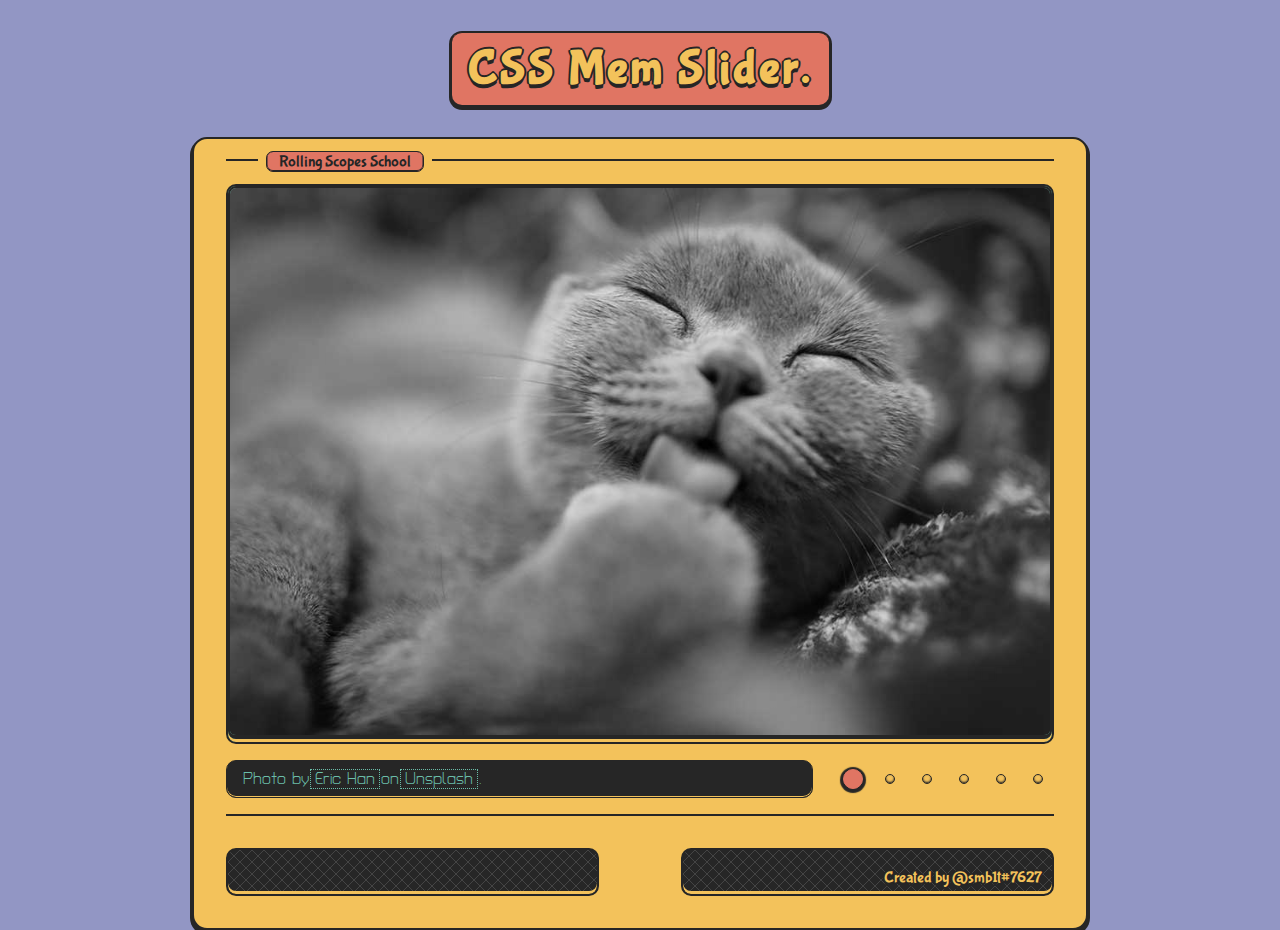
==== cssMemSlider/index.html @ 33104c0e "fix: change files structure (Mon, May 16, 2022 10:33:06 PM)" ====
<!DOCTYPE html>
<html lang="en">
  <head>
    <meta charset="UTF-8" />
    <meta http-equiv="X-UA-Compatible" content="IE=edge" />
    <meta name="viewport" content="width=device-width, initial-scale=1.0" />
    <title>CSS Mem Slider</title>
    <link rel="apple-touch-icon" sizes="180x180" href="/apple-touch-icon.png">
    <link rel="icon" type="image/png" sizes="32x32" href="/favicon-32x32.png">
    <link rel="icon" type="image/png" sizes="16x16" href="/favicon-16x16.png">
    <link rel="manifest" href="/site.webmanifest">
    <link rel="preconnect" href="https://fonts.googleapis.com">
    <link rel="preconnect" href="https://fonts.gstatic.com" crossorigin>
    <link href="https://fonts.googleapis.com/css2?family=Bubblegum+Sans&family=Turret+Road&display=swap" rel="stylesheet">
    <link rel="stylesheet" href="css/style.css" />
  </head>
  <body>
    <header>
      <h1>CSS Mem Slider.</h1>
    </header>
    <main>
      <div class="slider">
        <div class="slider__topbar flex-container">
          <hr>
          <span>Rolling Scopes School</span>
          <hr>
        </div>
        <input id="slide-1" type="radio" name="slides" checked/>
        <input id="slide-2" type="radio" name="slides"/>
        <input id="slide-3" type="radio" name="slides"/>
        <input id="slide-4" type="radio" name="slides"/>
        <input id="slide-5" type="radio" name="slides"/>
        <input id="slide-6" type="radio" name="slides"/>
        <ul class="slider__images flex-container">
          <li>
            <picture>
              <img src="images/eric-han-Hd7vwFzZpH0-unsplash-960.jpg" alt="Photo by Eric Han on Unsplash"/>
            </picture>
          </li>
          <li>
            <picture>
              <img src="images/jacalyn-beales-CKsDMYPDgCs-unsplash-960.jpg" alt="Photo by Jacalyn Beales on Unsplash"/>
            </picture>
          </li>
          <li>
            <picture>
              <img src="images/manki-kim-2Nca6Aum17o-unsplash-960.jpg" alt="Photo by Manki Kim on Unsplash"/>
            </picture>
          </li>
          <li>
            <picture>
              <img src="images/marko-blazevic-zBvVuRJ71vU-unsplash-960.jpg" alt="Photo by Marko Blažević on Unsplash"/>
            </picture>
          </li>
          <li>
            <picture>
              <img src="images/tran-mau-tri-tam--81lVsfM4gQ-unsplash-960.jpg"  alt="Photo by Tran Mau Tri Tam on Unsplash"/>
            </picture>
          </li>
          <li>
            <picture>
              <img src="images/yang-shuo-G4A14c4leT4-unsplash-960.jpg"  alt="Photo by Yang Shuo on Unsplash"/>
            </picture>
          </li>
          
        </ul>
        <div class="slider__controls flex-container">
          <ul class="slider__captions flex-container">
            <li><p><span>Photo by<a href="https://unsplash.com/@madeyes" target="_blank">Eric Han</a>on<a href="https://unsplash.com/" target="_blank">Unsplash</a>.</span></p></li>
            <li><p><span>Photo by <a href="https://unsplash.com/@jacalynbeales" target="_blank">Jacalyn Beales</a> on <a href="https://unsplash.com/" target="_blank">Unsplash</a>.</span></p></li>
            <li><p><span>Photo by <a href="https://unsplash.com/@kimdonkey" target="_blank">Manki Kim</a> on <a href="https://unsplash.com/" target="_blank">Unsplash</a>.</span></p></li>
            <li><p><span>Photo by <a href="https://unsplash.com/@kerber" target="_blank">Marko Blažević</a> on <a href="https://unsplash.com/" target="_blank">Unsplash</a>.</span></p></li>
            <li><p><span>Photo by <a href="https://unsplash.com/@tranmautritam" target="_blank">Tran Mau Tri Tam</a> on <a href="https://unsplash.com/" target="_blank">Unsplash</a>.</span></p></li>
            <li><p><span>Photo by <a href="https://unsplash.com/@yangshuo" target="_blank">Yang Shuo</a> on <a href="https://unsplash.com/" target="_blank">Unsplash</a>.</span></p></li>
          </ul>
          <ul class="slider__navigation flex-container">
            <li>
              <label for="slide-1"><span></span></label>
            </li>
            <li>
              <label for="slide-2"><span></span></label>
            </li>
            <li>
              <label for="slide-3"><span></span></label>
            </li>
            <li>
              <label for="slide-4"><span></span></label>
            </li>
            <li>
              <label for="slide-5"><span></span></label>
            </li>
            <li>
              <label for="slide-6"><span></span></label>
            </li>            
          </ul>
        </div>
        <div class="slider__bottombar flex-container">
          <div></div>
          <div class="flex-container"><span>Created by @smb1t#7627</span></div>
        </div>
      </div>
    </main>
  </body>
</html>
---- cssMemSlider/css/style.css ----
/* 
  CSS Mem slider

  1200px => 75rem
  960px => 60rem
  640px => 40rem
*/

:root {
  /* Sizes */
    --container-width: 60rem;
    --container-gap: 2rem;
    --navigation__gap: .3125rem; /* 10px */
    --button--size: 2rem;

  /* Colora */
  --color--1: #E07563;
  --color--2: #9296C4;
  --color--3: #6BBEAA;
/*   --color--4: #7FC3D0; */
  --color--5: #F3C25B;
  --color--6: #D2DE11;
  --color--7: #262626;
  --color--link: var(--color--1);
  --shadow--main: inset 0 -.1875rem var(--color--5);
}

* {
  box-sizing: border-box;
}

body,
ul,
figure,
figcaption,
picture,
p,
h1,
h3 {
  margin: 0;
  padding: 0;
}

html {
  height: 100%;
}

body {
  font-family: 'Bubblegum Sans', cursive;
  background: var(--color--2);
  color: var(--color--7);
}

picture {
  display: block;
  font-size: 0; /* fix fantom bottom margin */
}

img {
  margin: 0;
  width: 100%;
}

ul {
  list-style-type: none;
}

a {
  display: inline-block;
  padding: 0 .25rem;
  margin: 0 .0625rem;
  border: 0 dotted transparent;
  border-width: 0.0625rem;
  text-decoration: none;
  color: currentColor;  
  transition: all .2s ease-out;
  border-color: currentColor;
}

a:hover {
  color: var(--color--6);
}

[type="radio"] {
  display: flex;
  width: 0;
  height: 0;
  margin: 0;
}

header {
  padding: 2rem var(--container-gap);
  text-align: center;
}

h1 {
  display: inline-block;
  padding: 0.5rem 1rem;
  font-size: 3rem;
  letter-spacing: .1875rem;
  color: var(--color--5);
  text-shadow:  0 0.125rem 0 var(--color--7),
                0 -0.125rem 0 var(--color--7),
                0.125rem 0 0 var(--color--7),
                -0.125rem 0 0 var(--color--7),
                0 0 0.125rem var(--color--7),
                0 0.25rem 0 var(--color--7);
  background: var(--color--1);
  border: 0 solid var(--color--7);
  border-top-width: 0.0625rem;
  border-radius: 0.625rem;
  box-shadow: 0 2px 0 3px var(--color--7);
}

/* 
  Container 
*/

header,
main {
  max-width: var(--container-width);
  margin: 0 auto;
}

main {
  padding: 0 var(--container-gap);
}

.flex-container {
  display: flex;
}

.slider {
  padding: .75rem 2rem 1rem;
  background: var(--color--5);
  border: 0.125rem solid var(--color--7);
  border-radius: 0.9375rem;
  box-shadow: 0 3px 0 2px var(--color--7), 0 50px 0px -35px var(--color--7);
}

.slider__topbar {
  padding-bottom: 0.25rem;
}

.slider__topbar span {
  display: inline-block;
  margin: 0 .5rem .5rem;
  padding: 0 .75rem;
  background-color: var(--color--1);
  border: .0625rem solid var(--color--7);
  border-radius: 7px;
  box-shadow: inset 0 -.03125rem 0 .03125rem var(--color--7);
}

.slider__topbar hr {
  height: 0;
  border: 1px solid var(--color--7);
}

.slider__topbar > hr:first-child {
  width: 2rem;
}

.slider__topbar > hr:last-child {
   flex: 1 1 auto;
}

/* 
  Images 
*/

.slider__images {
  margin-bottom: 1rem;
  padding: 0 0 .1875rem;
  background: var(--color--3);
  border: 0.125rem solid var(--color--7);
  border-radius: .625rem;
  box-shadow: var(--shadow--main);
}

.slider__images > li {
  opacity: 0;
  visibility: hidden;
  /* animation: flash .5s; */
}

.slider__images > li:nth-child(1) {
  margin-left: 0;
}

.slider__images > li:nth-child(2),
.slider__images > li:nth-child(3),
.slider__images > li:nth-child(4),
.slider__images > li:nth-child(5),
.slider__images > li:nth-child(6) {
  margin-left: -100%;  
}

img {
  filter: grayscale(1);
}

picture {
  border-radius: .5rem;
  border: 0 solid var(--color--7);
  border-width: 0.125rem 0.125rem 0.25rem 0.125rem;
  overflow: hidden;
}

/* 
  Captions 
*/

.slider__captions {
  margin: 0;
  padding: .5rem 1rem;
  background: var(--color--7);
  border: .0625rem solid var(--color--7);
  border-radius: 10px;
  box-shadow: inset 0 -.0625rem 0 0 var(--color--5);

}

.slider__captions p {
  display: inline-block;
  font-family: 'Turret Road', cursive;
  color: var(--color--3)
}

.slider__captions li {
  display: flex;
  align-items: center;
  width: 100%;
  flex: 1 0 auto;
  opacity: 0;
  visibility: hidden;
}

.slider__captions > li:nth-child(2),
.slider__captions > li:nth-child(3),
.slider__captions > li:nth-child(4),
.slider__captions > li:nth-child(5),
.slider__captions > li:nth-child(6) {
  margin-left: -100%;  
}

/* 
  Navigation 
*/

.slider__controls {
  margin-bottom: 1rem;
}

.slider__navigation {
  flex-direction: row;
}

.slider__navigation li:not(:last-child) {
  margin-right: var(--navigation__gap);
}

label {
  display: flex;
  justify-content: center;
  align-items: center;
  width: 2rem;
  height: var(--button--size);
  cursor: pointer;
}

label span {
  display: block;
  width: .625rem;
  height: .625rem;
  margin: 0 .3125rem;
  border: 0.0625rem solid var(--color--7);
  border-radius: 50%;
  box-shadow: inset 0 -1px 2px 0px var(--color--7);
  transition: all .2s ease-out;
}

label:hover span {
  width: 1.0rem;
  height: 1.0rem;
}

/* 
  Bottom bar
*/

.slider__bottombar {
  justify-content: space-between;
  padding: 2rem 0 1rem;
  border: 0 solid var(--color--7);
  border-top-width: 2px
}

.slider__bottombar div {
  width: 45%;
  height: 3rem;
  background: linear-gradient(45deg, rgba(38,38,38,0) 46%,rgb(68,68,68) 46% 54%,rgba(38,38,38,0) 54%),
              linear-gradient(-45deg, rgba(38,38,38,0) 46%,rgb(68,68,68) 46% 54%,rgba(38,38,38,0) 54%);
  background-size: .75rem .75rem;
  background-color: var(--color--7);
  border-radius: 10px;
  border: .125rem solid var(--color--7);
  box-shadow: var(--shadow--main);
}

.slider__bottombar > :last-child {
  justify-content: flex-end;
  align-items: flex-end;
}

.slider__bottombar span {
  margin: 0 10px 7px 0;
  text-shadow: 0 0.125rem 0 var(--color--7), 
               0 -0.125rem 0 var(--color--7), 
               0.125rem 0 0 var(--color--7), 
               -0.125rem 0 0 var(--color--7), 
               0 0 0.125rem var(--color--7), 
               0 0.25rem 0 var(--color--7);
  color: var(--color--5);
}

/* 
  Actions 
*/

/* images, captions */

#slide-1:checked ~ .slider__images > :nth-child(1),
#slide-1:checked ~ .slider__controls > .slider__captions li:nth-child(1) {
  opacity: 1;
  visibility: visible;
  animation: flash .5s;
}
#slide-2:checked ~ .slider__images > :nth-child(2),
#slide-2:checked ~ .slider__controls > .slider__captions li:nth-child(2) {
  opacity: 1;
  visibility: visible;
  animation: flash .5s;
}

#slide-3:checked ~ .slider__images > :nth-child(3),
#slide-3:checked ~ .slider__controls > .slider__captions li:nth-child(3) {
  opacity: 1;
  visibility: visible;
  animation: flash .5s;
}

#slide-4:checked ~ .slider__images > :nth-child(4),
#slide-4:checked ~ .slider__controls > .slider__captions li:nth-child(4) {
  opacity: 1;
  visibility: visible;
  animation: flash .5s;
}

#slide-5:checked ~ .slider__images > :nth-child(5),
#slide-5:checked ~ .slider__controls > .slider__captions li:nth-child(5) {
  opacity: 1;
  visibility: visible;
  animation: flash .5s;
}

#slide-6:checked ~ .slider__images > :nth-child(6),
#slide-6:checked ~ .slider__controls > .slider__captions li:nth-child(6) {
  opacity: 1;
  visibility: visible;
  animation: flash .5s;
}

/* navigation */

#slide-1:checked ~ .slider__controls .slider__navigation li:nth-child(1) span,
#slide-2:checked ~ .slider__controls .slider__navigation li:nth-child(2) span,
#slide-3:checked ~ .slider__controls .slider__navigation li:nth-child(3) span,
#slide-4:checked ~ .slider__controls .slider__navigation li:nth-child(4) span,
#slide-5:checked ~ .slider__controls .slider__navigation li:nth-child(5) span,
#slide-6:checked ~ .slider__controls .slider__navigation li:nth-child(6) span {
  width: 1.25rem;
  height: 1.25rem;
  background-color: var(--color--1);
  border-color: var(--color--1);
  box-shadow: 0 1px 1px 3px var(--color--7);
}

#slide-1:checked ~ .slider__controls .slider__navigation li:nth-child(1):hover label,
#slide-2:checked ~ .slider__controls .slider__navigation li:nth-child(2):hover label,
#slide-3:checked ~ .slider__controls .slider__navigation li:nth-child(3):hover label,
#slide-4:checked ~ .slider__controls .slider__navigation li:nth-child(4):hover label,
#slide-5:checked ~ .slider__controls .slider__navigation li:nth-child(5):hover label,
#slide-6:checked ~ .slider__controls .slider__navigation li:nth-child(6):hover label {
    cursor: default;
}

/* 
  Animations 
*/

@keyframes flash {
  0% {
    opacity: 0;
    visibility: hidden;
  }
  100% {
    opacity: 1;
    visibility: visible;
  }
}
@-webkit-keyframes flash {
  0% {
    opacity: 0;
  }
  100% {
    opacity: 1;
  }
}

/* 
  Media queriess
*/

@media (min-width: 40rem) {
  .slider__controls {
    justify-content: space-between;
    align-items: center;
  }

  .slider__captions {
    flex: 1 1 0rem;
    min-width: 0;
    margin-right: 1.5rem;
  }

  .slider__navigation {
    flex: 0 0 auto;
    max-width: 100%;
  }
}

@media (min-width: 40rem) and (max-width: 59.9375rem) {
  header {
    padding-bottom: 1.5rem;
  }

  h1 {
    font-size: 2.5rem;
  }
}

@media (max-width: 39.9375rem) {
  :root {
    --container-width: 40rem;
    --container-gap: .625rem;
  }

  header {
    padding-bottom: 1rem;
  }

  h1 {
    font-size: 2rem;
  }

  .slider {
    padding-left: 1.5rem;
    padding-right: 1.5rem;
  }

  .slider__controls {
    flex-direction: column-reverse;
    text-align: center;
  }

  .slider__captions {
    padding-right: 0;
  }

  .slider__captions li {
    width: 100%;
    justify-content: center;
  }

  .slider__navigation {
    margin-bottom: 1rem;
    justify-content: center;
  }

  .slider__bottombar {
    padding-top: 1.5rem;
  }

  .slider__bottombar div:last-child {
    width: 100%;
    justify-content: center;
    align-items: center;
  }

  .slider__bottombar div:first-child {
    width: 0;
    height: 0;
    opacity: 0;
    visibility: hidden;
    border-width: 0;
  }
}
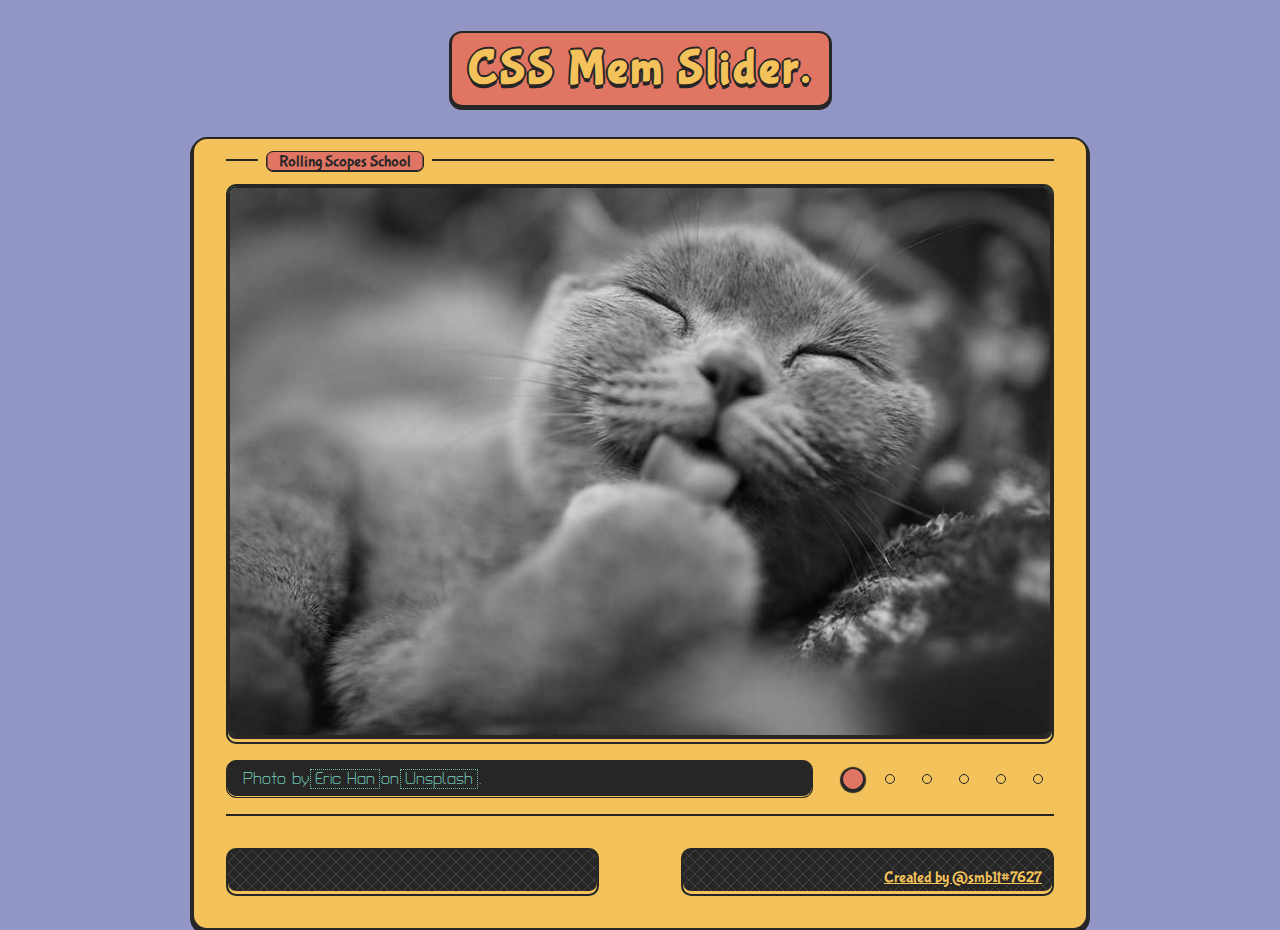
==== commit d39194ce: "feat: add link for pull request page (Mon, May 16, 2022 11:40:22 PM)" ====
--- a/cssMemSlider/index.html
+++ b/cssMemSlider/index.html
@@ -5,10 +5,10 @@
     <meta http-equiv="X-UA-Compatible" content="IE=edge" />
     <meta name="viewport" content="width=device-width, initial-scale=1.0" />
     <title>CSS Mem Slider</title>
-    <link rel="apple-touch-icon" sizes="180x180" href="/apple-touch-icon.png">
-    <link rel="icon" type="image/png" sizes="32x32" href="/favicon-32x32.png">
-    <link rel="icon" type="image/png" sizes="16x16" href="/favicon-16x16.png">
-    <link rel="manifest" href="/site.webmanifest">
+    <link rel="apple-touch-icon" sizes="180x180" href="apple-touch-icon.png">
+    <link rel="icon" type="image/png" sizes="32x32" href="favicon-32x32.png">
+    <link rel="icon" type="image/png" sizes="16x16" href="favicon-16x16.png">
+    <link rel="manifest" href="site.webmanifest">
     <link rel="preconnect" href="https://fonts.googleapis.com">
     <link rel="preconnect" href="https://fonts.gstatic.com" crossorigin>
     <link href="https://fonts.googleapis.com/css2?family=Bubblegum+Sans&family=Turret+Road&display=swap" rel="stylesheet">
@@ -96,7 +96,7 @@
         </div>
         <div class="slider__bottombar flex-container">
           <div></div>
-          <div class="flex-container"><span>Created by @smb1t#7627</span></div>
+          <div class="flex-container"><a href="https://github.com/smb1t/cssMemSlider/pull/1" target="_blank">Created by @smb1t#7627</a></div>
         </div>
       </div>
     </main>
--- a/cssMemSlider/css/style.css
+++ b/cssMemSlider/css/style.css
@@ -63,22 +63,6 @@
 
 ul {
   list-style-type: none;
-}
-
-a {
-  display: inline-block;
-  padding: 0 .25rem;
-  margin: 0 .0625rem;
-  border: 0 dotted transparent;
-  border-width: 0.0625rem;
-  text-decoration: none;
-  color: currentColor;  
-  transition: all .2s ease-out;
-  border-color: currentColor;
-}
-
-a:hover {
-  color: var(--color--6);
 }
 
 [type="radio"] {
@@ -109,7 +93,7 @@
   border: 0 solid var(--color--7);
   border-top-width: 0.0625rem;
   border-radius: 0.625rem;
-  box-shadow: 0 2px 0 3px var(--color--7);
+  box-shadow: 0 .125rem 0 .1875rem var(--color--7);
 }
 
 /* 
@@ -119,6 +103,7 @@
 header,
 main {
   max-width: var(--container-width);
+  min-width: 20rem;
   margin: 0 auto;
 }
 
@@ -135,7 +120,7 @@
   background: var(--color--5);
   border: 0.125rem solid var(--color--7);
   border-radius: 0.9375rem;
-  box-shadow: 0 3px 0 2px var(--color--7), 0 50px 0px -35px var(--color--7);
+  box-shadow: 0 .1875rem 0 .125rem var(--color--7), 0 3.125rem 0 -2.1875rem var(--color--7);
 }
 
 .slider__topbar {
@@ -148,13 +133,13 @@
   padding: 0 .75rem;
   background-color: var(--color--1);
   border: .0625rem solid var(--color--7);
-  border-radius: 7px;
+  border-radius: .4375rem;
   box-shadow: inset 0 -.03125rem 0 .03125rem var(--color--7);
 }
 
 .slider__topbar hr {
   height: 0;
-  border: 1px solid var(--color--7);
+  border: .0625rem solid var(--color--7);
 }
 
 .slider__topbar > hr:first-child {
@@ -216,9 +201,25 @@
   padding: .5rem 1rem;
   background: var(--color--7);
   border: .0625rem solid var(--color--7);
-  border-radius: 10px;
+  border-radius: .625rem;
   box-shadow: inset 0 -.0625rem 0 0 var(--color--5);
 
+}
+
+.slider__captions  a {
+  display: inline-block;
+  padding: 0 .25rem;
+  margin: 0 .0625rem;
+  border: 0 dotted transparent;
+  border-width: 0.0625rem;
+  text-decoration: none;
+  color: currentColor;  
+  transition: all .2s ease-out;
+  border-color: currentColor;
+}
+
+.slider__captions  a:hover {
+  color: var(--color--6);
 }
 
 .slider__captions p {
@@ -276,13 +277,21 @@
   margin: 0 .3125rem;
   border: 0.0625rem solid var(--color--7);
   border-radius: 50%;
-  box-shadow: inset 0 -1px 2px 0px var(--color--7);
+  box-shadow: inset 0 -.0625 .125rem 0 var(--color--7);
   transition: all .2s ease-out;
 }
 
 label:hover span {
   width: 1.0rem;
   height: 1.0rem;
+}
+
+label:active span {
+  width: 1.25rem;
+  height: 1.25rem;
+  background-color: var(--color--6);
+  border-color: var(--color--6);
+  box-shadow: 0 .0625rem .0625rem .1875rem var(--color--7);
 }
 
 /* 
@@ -293,7 +302,7 @@
   justify-content: space-between;
   padding: 2rem 0 1rem;
   border: 0 solid var(--color--7);
-  border-top-width: 2px
+  border-top-width: .125rem;
 }
 
 .slider__bottombar div {
@@ -303,7 +312,7 @@
               linear-gradient(-45deg, rgba(38,38,38,0) 46%,rgb(68,68,68) 46% 54%,rgba(38,38,38,0) 54%);
   background-size: .75rem .75rem;
   background-color: var(--color--7);
-  border-radius: 10px;
+  border-radius: .625rem;
   border: .125rem solid var(--color--7);
   box-shadow: var(--shadow--main);
 }
@@ -313,8 +322,8 @@
   align-items: flex-end;
 }
 
-.slider__bottombar span {
-  margin: 0 10px 7px 0;
+.slider__bottombar a {
+  margin: 0 .625rem .4375rem 0;
   text-shadow: 0 0.125rem 0 var(--color--7), 
                0 -0.125rem 0 var(--color--7), 
                0.125rem 0 0 var(--color--7), 
@@ -322,6 +331,10 @@
                0 0 0.125rem var(--color--7), 
                0 0.25rem 0 var(--color--7);
   color: var(--color--5);
+}
+
+.slider__bottombar a:hover {
+  color: var(--color--6);
 }
 
 /* 
@@ -383,7 +396,7 @@
   height: 1.25rem;
   background-color: var(--color--1);
   border-color: var(--color--1);
-  box-shadow: 0 1px 1px 3px var(--color--7);
+  box-shadow: 0 .0625rem .0625rem .1875rem var(--color--7);
 }
 
 #slide-1:checked ~ .slider__controls .slider__navigation li:nth-child(1):hover label,
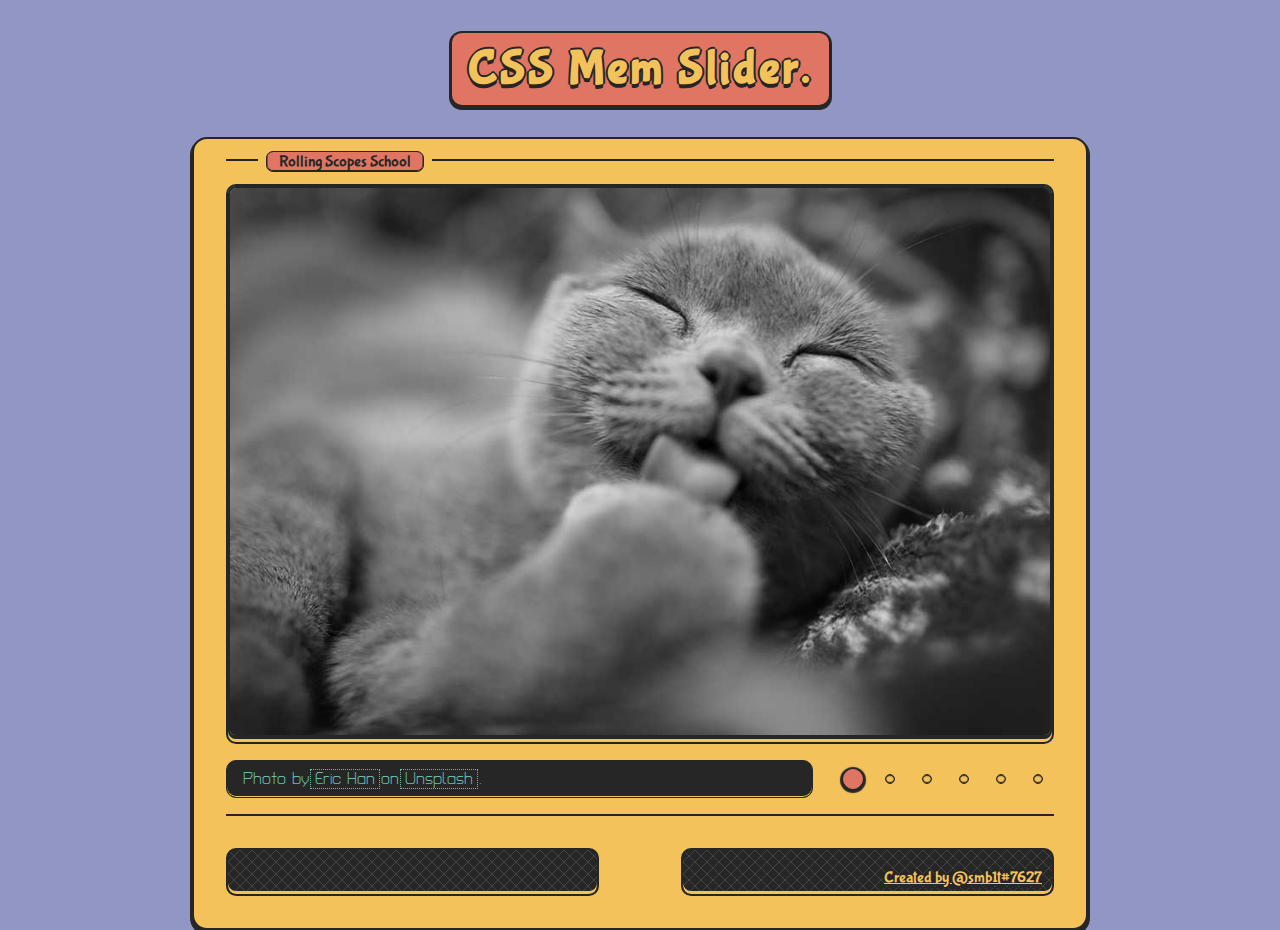
==== commit 6d8a17e4: "fix: fix bullet default state styles, add RSS app link (Tue, May 17, 2022 12:14:09 AM)" ====
--- a/cssMemSlider/index.html
+++ b/cssMemSlider/index.html
@@ -22,7 +22,7 @@
       <div class="slider">
         <div class="slider__topbar flex-container">
           <hr>
-          <span>Rolling Scopes School</span>
+          <span><a href="https://app.rs.school/" target="_blank">Rolling Scopes School</a></span>
           <hr>
         </div>
         <input id="slide-1" type="radio" name="slides" checked/>
--- a/cssMemSlider/css/style.css
+++ b/cssMemSlider/css/style.css
@@ -10,7 +10,7 @@
   /* Sizes */
     --container-width: 60rem;
     --container-gap: 2rem;
-    --navigation__gap: .3125rem; /* 10px */
+    --navigation__gap: .3125rem;
     --button--size: 2rem;
 
   /* Colora */
@@ -137,6 +137,17 @@
   box-shadow: inset 0 -.03125rem 0 .03125rem var(--color--7);
 }
 
+.slider__topbar a {
+  color: currentColor;
+  text-decoration: none;
+  transition: all .2s ease-out;
+}
+
+.slider__topbar a:hover {
+  color: var(--color--6);
+}
+
+
 .slider__topbar hr {
   height: 0;
   border: .0625rem solid var(--color--7);
@@ -277,21 +288,22 @@
   margin: 0 .3125rem;
   border: 0.0625rem solid var(--color--7);
   border-radius: 50%;
-  box-shadow: inset 0 -.0625 .125rem 0 var(--color--7);
+  box-shadow: inset 0 .0625rem .0625rem 0 var(--color--7), inset 0 -.0625rem .0625rem 0 var(--color--7);
   transition: all .2s ease-out;
 }
 
 label:hover span {
-  width: 1.0rem;
-  height: 1.0rem;
+  width: 1.5rem;
+  height: 1.5rem;
+  box-shadow: inset 0 -.125rem .0625rem 0 var(--color--7);
 }
 
 label:active span {
-  width: 1.25rem;
-  height: 1.25rem;
+  width: .875rem;
+  height: .875rem;
   background-color: var(--color--6);
   border-color: var(--color--6);
-  box-shadow: 0 .0625rem .0625rem .1875rem var(--color--7);
+  box-shadow: 0 0.0625rem 0.0625rem .125rem var(--color--7), 0 0.0625rem 0.0625rem .25rem rgb(38 38 38 / 20%);
 }
 
 /* 
